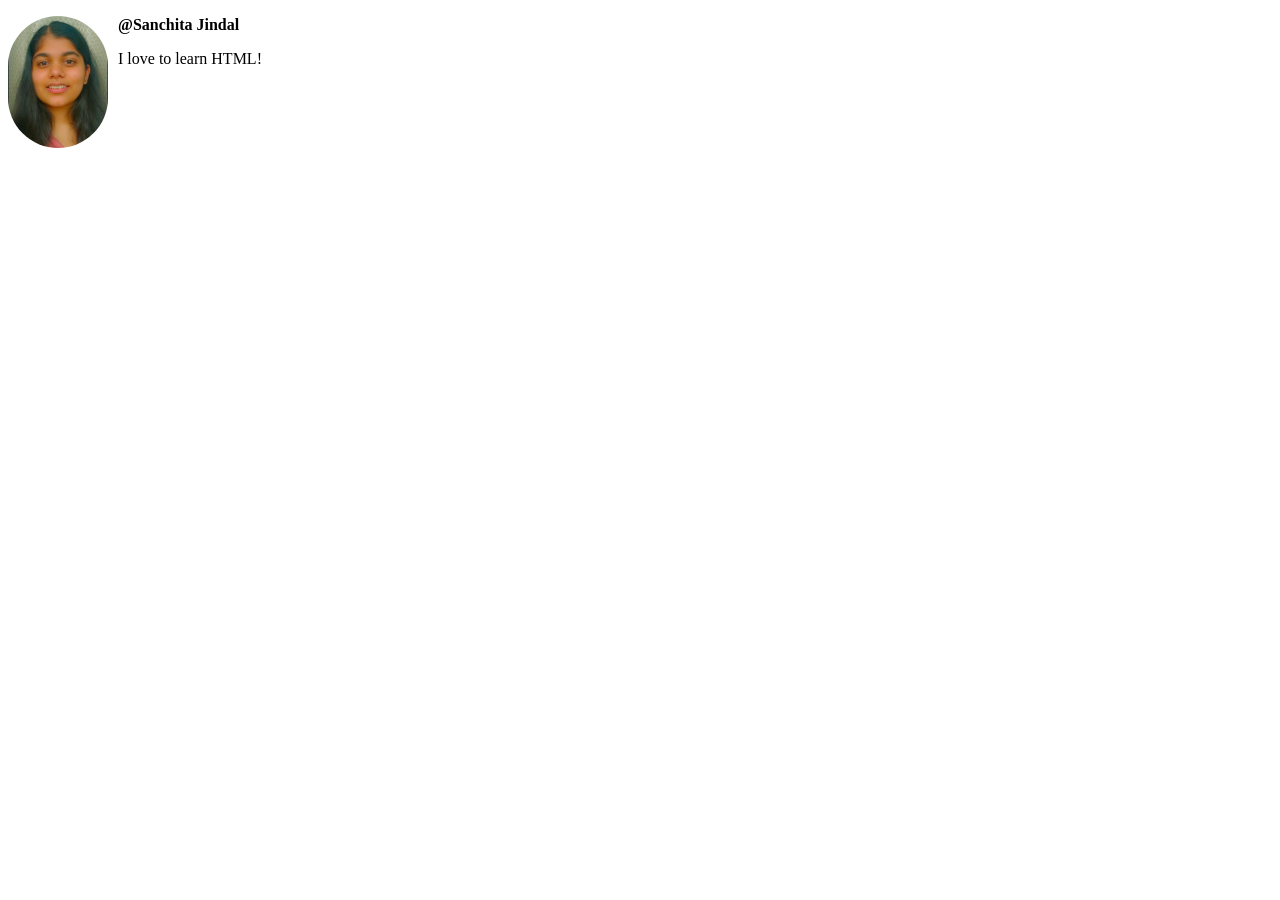
==== html/index1.html @ a133a6de "HTML and CSS basics" ====
<!DOCTYPE html>
<html>
  <head>
    <title>My first web page</title>
    <style>
      img {
        width: 100px;
        border-radius: 50px;
        float: left;
        margin-right: 10px;
      }
      .username {
        font-weight: bold;
      }
    </style>
    <body>
      <img src="images/image.png" alt="An image of Sanchita Jindal" />
      <p class="username">@Sanchita Jindal</p>
      <p>I love to learn HTML!</p>
    </body>
  </head>
</html>
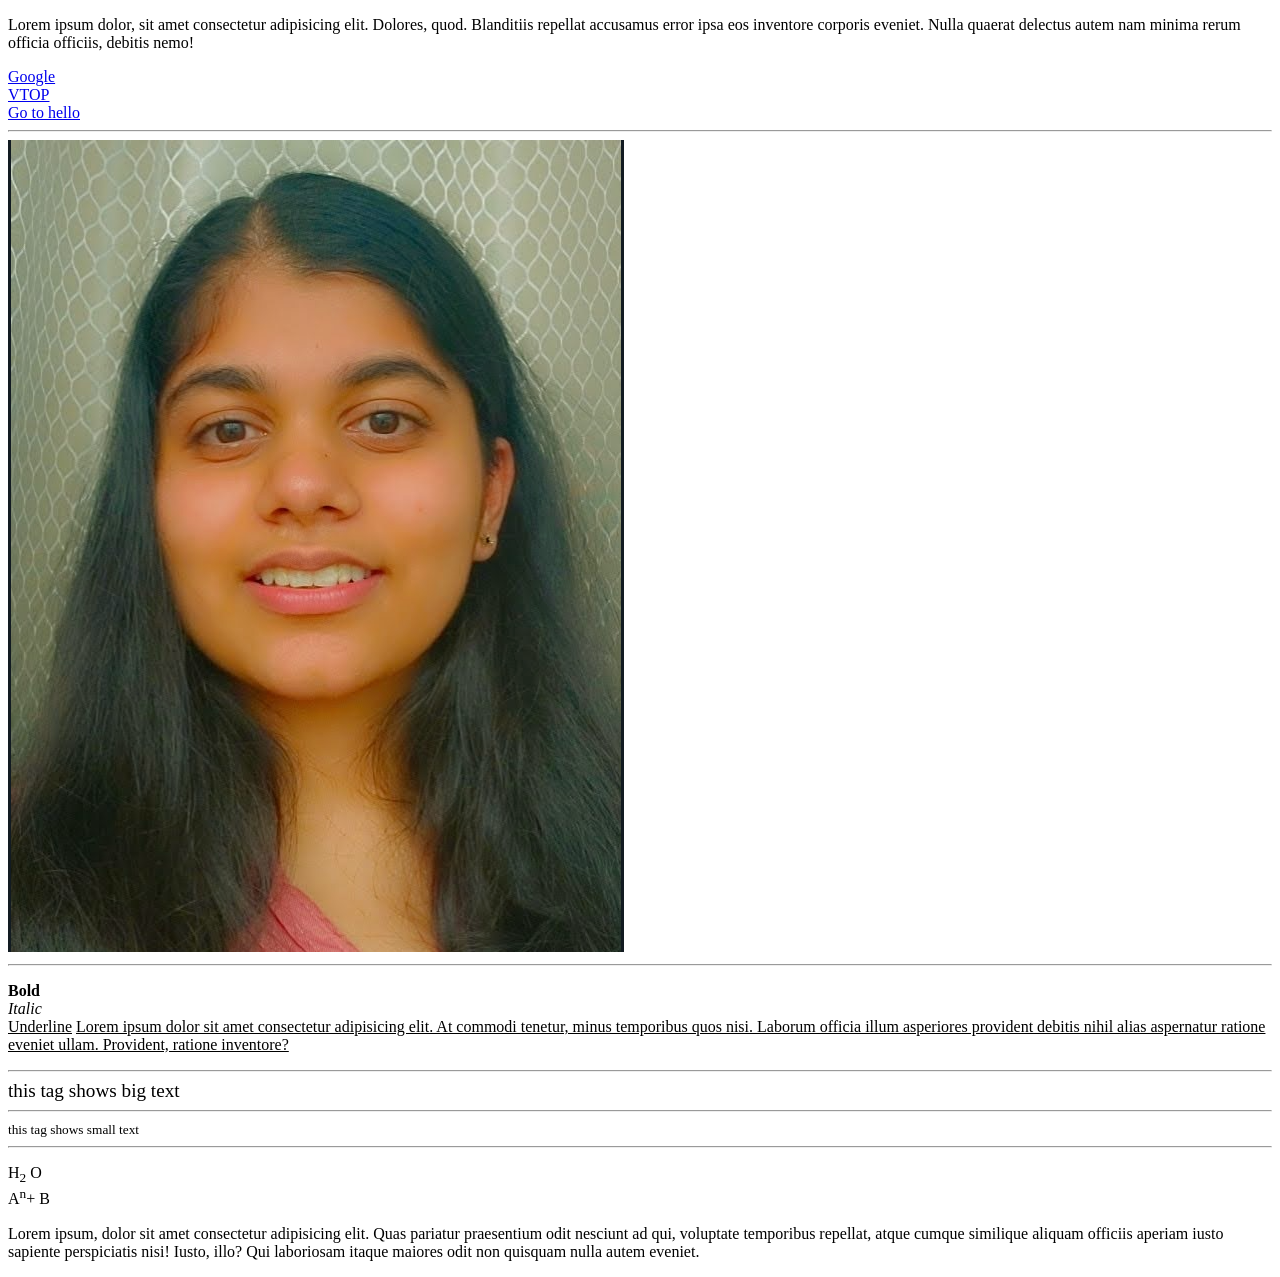
==== commit e05d087f: "HTML basics completed" ====
--- a/html/index1.html
+++ b/html/index1.html
@@ -1,22 +1,47 @@
 <!DOCTYPE html>
-<html>
+<html lang="en">
   <head>
-    <title>My first web page</title>
-    <style>
-      img {
-        width: 100px;
-        border-radius: 50px;
-        float: left;
-        margin-right: 10px;
-      }
-      .username {
-        font-weight: bold;
-      }
-    </style>
-    <body>
-      <img src="images/image.png" alt="An image of Sanchita Jindal" />
-      <p class="username">@Sanchita Jindal</p>
-      <p>I love to learn HTML!</p>
-    </body>
+    <meta charset="UTF-8" />
+    <meta name="viewport" content="width=device-width, initial-scale=1.0" />
+    <title>My First Page</title>
   </head>
+  <body>
+    <p>
+      Lorem ipsum dolor, sit amet consectetur adipisicing elit. Dolores, quod.
+      Blanditiis repellat accusamus error ipsa eos inventore corporis eveniet.
+      Nulla quaerat delectus autem nam minima rerum officia officiis, debitis
+      nemo!
+    </p>
+    <a href="https://www.google.com/">Google</a>
+    <br />
+    <a href="https://www.vtop.vit.ac.in/">VTOP</a>
+    <br />
+    <a href="hello.html">Go to hello</a>
+    <hr>
+    <img src="image.png" alt="notebook">
+    <hr>
+    <p>
+      <b>Bold</b>
+      <br>
+      <i> Italic</i>
+      <br>
+      <u>Underline</u>
+      <u>
+        Lorem ipsum dolor sit amet consectetur adipisicing elit. At commodi tenetur, minus temporibus quos nisi. Laborum officia illum asperiores provident debitis nihil alias aspernatur ratione eveniet ullam. Provident, ratione inventore?
+      </u>
+    </p>
+    <hr>
+    <big> this tag shows big text </big>
+    <hr>
+    <small> this tag shows small text</small>
+    <hr>
+    <p>H<sub>2</sub> O
+      <br>
+      A<sup>n</sup>+ B
+    </p>
+    <p >
+      Lorem ipsum, dolor sit amet consectetur adipisicing elit. Quas pariatur praesentium odit nesciunt ad qui, voluptate temporibus repellat, atque cumque similique aliquam officiis aperiam iusto sapiente perspiciatis nisi! Iusto, illo? Qui laboriosam itaque maiores odit non quisquam nulla autem eveniet.
+    </p>
+
+  </body>
 </html>
